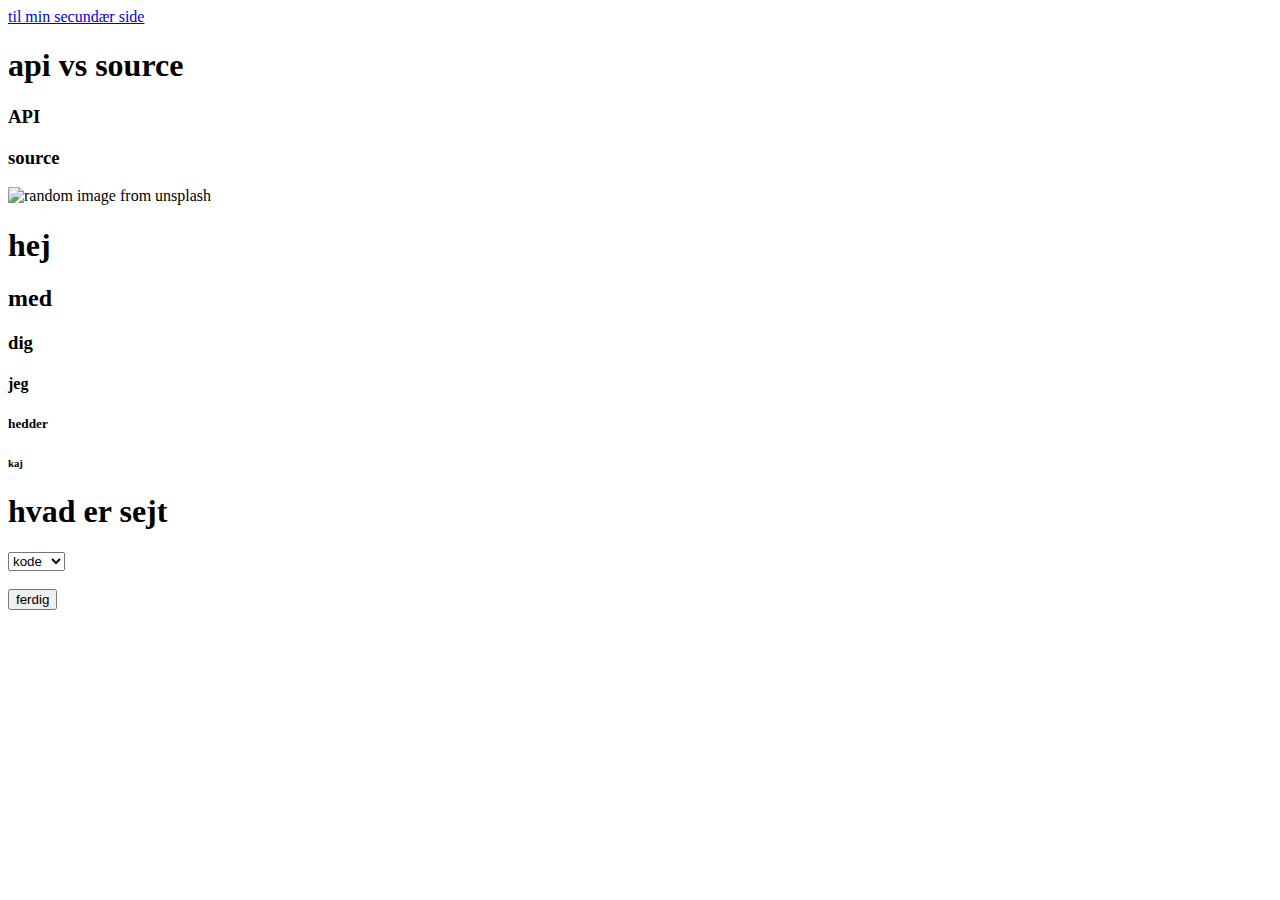
==== intro/index.html @ 1cdc0523 "init" ====
<!DOCTYPE html>
<html lang="dk">
<head>
    <meta charset="UTF-8">
    <meta http-equiv="X-UA-Compatible" content="IE=edge">
    <meta name="viewport" content="width=device-width, initial-scale=1.0">
    <meta name="description" content="det her er en samling af alt det jeg får lavet hen over de næste 2 dage 8-9 dec 2021">
    <link rel="stylesheet" href="styles/index.css">
    <title>Brobygning intro</title>
</head>
<body>
    <header>
        <nav>
            <a href="/leg.html">til min secundær side</a>
        </nav>
        <h1>api vs source</h1>
        <h3>API</h3>
        <div class="imageoftoday">

        </div>
        <h3>source</h3>
        <img src="https://source.unsplash.com/random" alt="random image from unsplash" width="500" height="500">
    </header>

    <main>
        <h1>hej</h1>
        <h2>med</h2>
        <h3>dig</h3>
        <h4>jeg</h4>
        <h5>hedder</h5>
        <h6>kaj</h6>
        <form action="" onsubmit="return checkForm()" method="post">
            <h1>hvad er sejt</h1>
            <select name="cool" id="cool">
                <option value="code">kode</option>
                <option value="biler">biler</option>
                <option value="musik">musik</option>
            </select> 
            <br>
            <br>
            <button type="submit">ferdig</button>
        </form>
        
    </main>

    <footer>

    </footer>
</body>
</html>
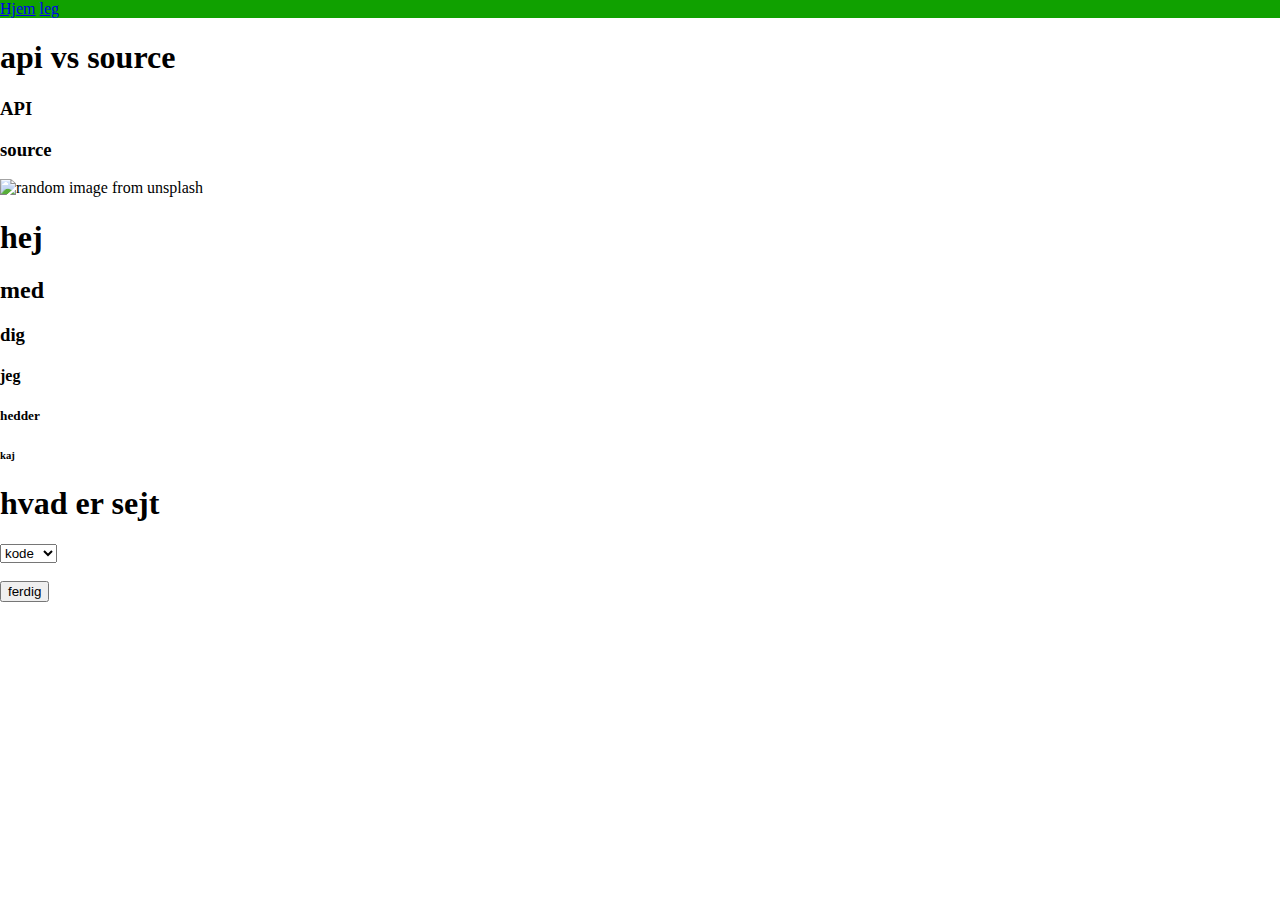
==== commit 42f576d9: "long pause" ====
--- a/intro/index.html
+++ b/intro/index.html
@@ -1,25 +1,32 @@
 <!DOCTYPE html>
 <html lang="dk">
+
 <head>
     <meta charset="UTF-8">
     <meta http-equiv="X-UA-Compatible" content="IE=edge">
     <meta name="viewport" content="width=device-width, initial-scale=1.0">
-    <meta name="description" content="det her er en samling af alt det jeg får lavet hen over de næste 2 dage 8-9 dec 2021">
+    <meta name="description"
+        content="det her er en samling af alt det jeg får lavet hen over de næste 2 dage 8-9 dec 2021">
     <link rel="stylesheet" href="styles/index.css">
+    <link rel="stylesheet" href="styles/nav.css">
     <title>Brobygning intro</title>
 </head>
+
 <body>
     <header>
-        <nav>
-            <a href="/leg.html">til min secundær side</a>
-        </nav>
+        <div class="nav">
+            <nav>
+                <a href="/index.html">Hjem</a>
+                <a href="/leg.html">leg</a>
+            </nav>
+        </div>
         <h1>api vs source</h1>
         <h3>API</h3>
         <div class="imageoftoday">
 
         </div>
         <h3>source</h3>
-        <img src="https://source.unsplash.com/random" alt="random image from unsplash" width="500" height="500">
+        <img src="https://source.unsplash.com/random" alt="random image from unsplash" class="randomimage">
     </header>
 
     <main>
@@ -35,16 +42,17 @@
                 <option value="code">kode</option>
                 <option value="biler">biler</option>
                 <option value="musik">musik</option>
-            </select> 
+            </select>
             <br>
             <br>
             <button type="submit">ferdig</button>
         </form>
-        
+
     </main>
 
     <footer>
 
     </footer>
 </body>
+
 </html>--- a/intro/styles/index.css
+++ b/intro/styles/index.css
@@ -0,0 +1,9 @@
+body {
+    margin: 0;
+    padding: 0;
+}
+
+.randomimage {
+    width: 100%;
+    height: auto;
+}--- a/intro/styles/nav.css
+++ b/intro/styles/nav.css
@@ -0,0 +1,4 @@
+.nav {
+    background-color: rgb(16, 161, 0);
+    display: flex;
+}
